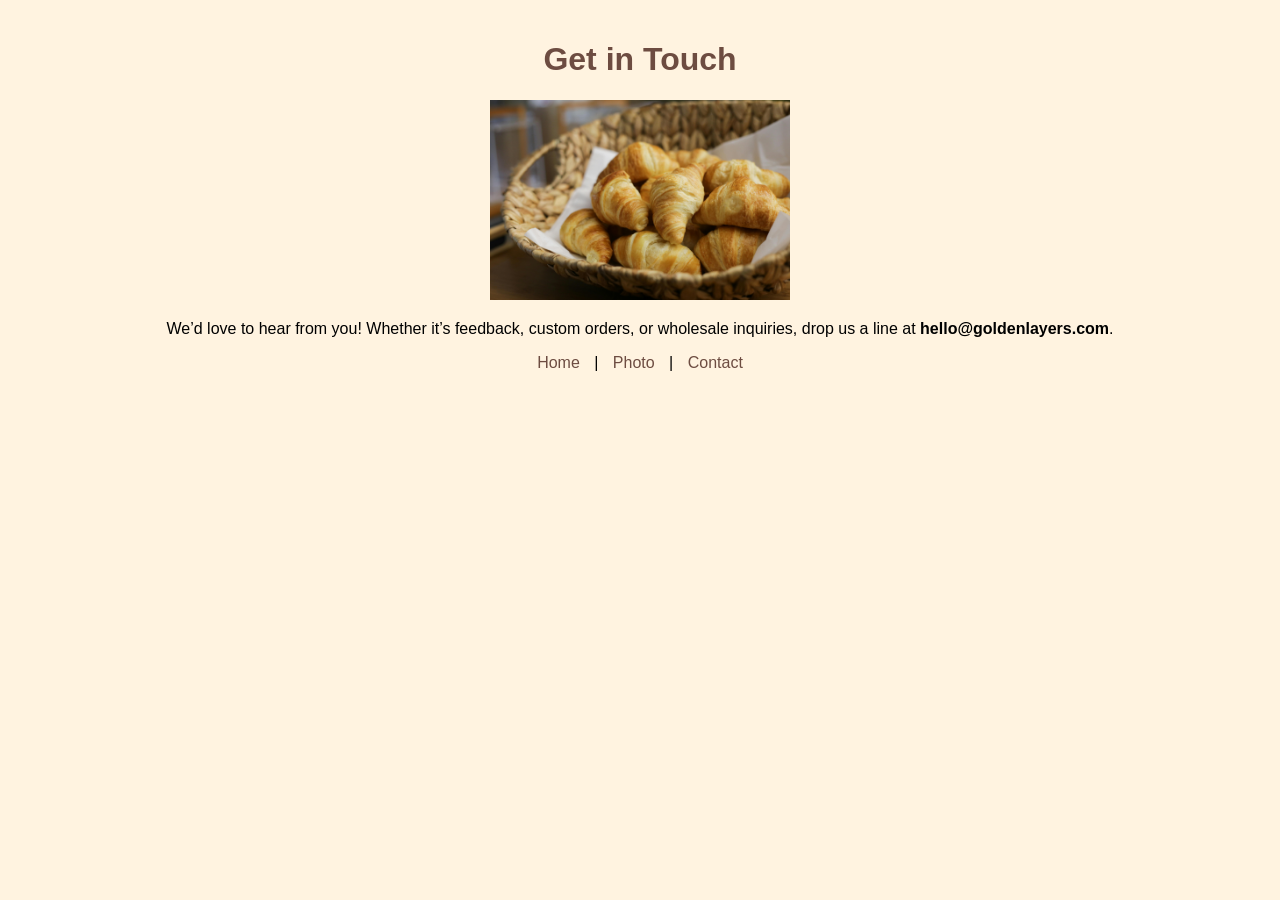
==== contact.html @ 2c556c1f "project with images and CSS" ====
<!DOCTYPE html>
<html>
  <head>
    <title>Contact Golden Layers</title>
    <link href="styles.css" rel="stylesheet" />
  </head>
  <body>
    <h1>Get in Touch</h1>
    <img src="images/croissants_in_a_basket.jpg" alt="Basket of croissants" width="300" />
    <p>We’d love to hear from you! Whether it’s feedback, custom orders, or wholesale inquiries, 
       drop us a line at <strong>hello@goldenlayers.com</strong>.</p>
    <nav>
      <a href="index.html">Home</a> |
      <a href="photo.html">Photo</a> |
      <a href="contact.html">Contact</a>
    </nav>
  </body>
</html>
---- styles.css ----
body {
  font-family: Arial, sans-serif;
  background-color: #fff3e0; /* warm croissant-like background */
  text-align: center;
  margin: 0;
  padding: 20px;
}

nav a {
  margin: 0 10px;
  text-decoration: none;
  color: #6d4c41;
}

h1 {
  color: #6d4c41;
}
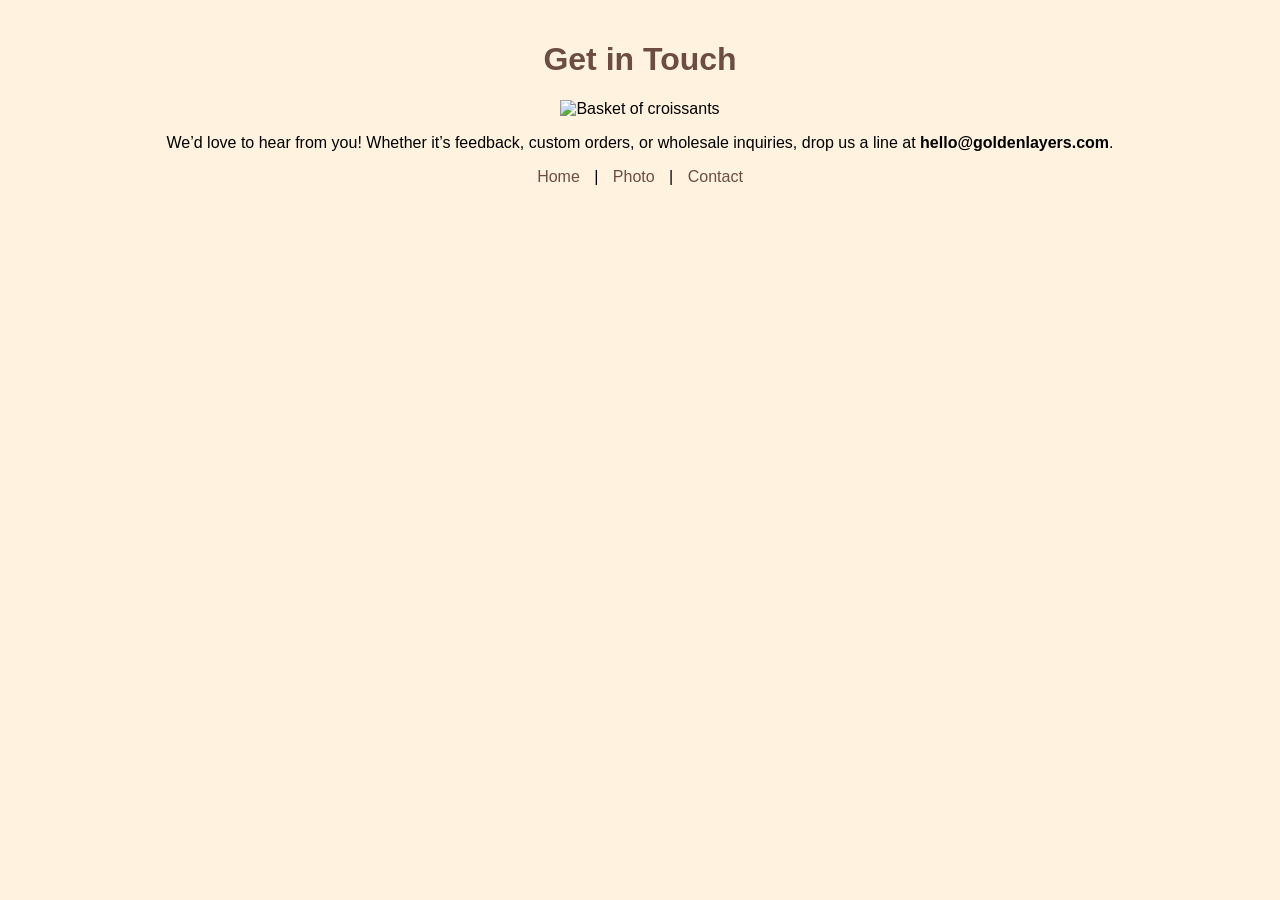
==== commit d5481a0d: "Add SEO-friendly Contact page with croissant image" ====
--- a/contact.html
+++ b/contact.html
@@ -1,14 +1,18 @@
 <!DOCTYPE html>
-<html>
+<html lang="en">
   <head>
-    <title>Contact Golden Layers</title>
+    <meta charset="UTF-8" />
+    <meta name="viewport" content="width=device-width, initial-scale=1.0" />
+    <title>Golden Layers Croissant Co. | Contact</title>
+    <meta name="description" content="Contact Golden Layers Croissant Co. for custom orders, wholesale inquiries, or feedback." />
+    <meta name="keywords" content="croissant contact, bakery inquiries, pastry orders" />
+    <meta name="author" content="Golden Layers Croissant Co." />
     <link href="styles.css" rel="stylesheet" />
   </head>
   <body>
     <h1>Get in Touch</h1>
-    <img src="images/croissants_in_a_basket.jpg" alt="Basket of croissants" width="300" />
-    <p>We’d love to hear from you! Whether it’s feedback, custom orders, or wholesale inquiries, 
-       drop us a line at <strong>hello@goldenlayers.com</strong>.</p>
+    <img src="images/croissant-contact.jpg" alt="Basket of croissants" width="300" />
+    <p>We’d love to hear from you! Whether it’s feedback, custom orders, or wholesale inquiries, drop us a line at <strong>hello@goldenlayers.com</strong>.</p>
     <nav>
       <a href="index.html">Home</a> |
       <a href="photo.html">Photo</a> |
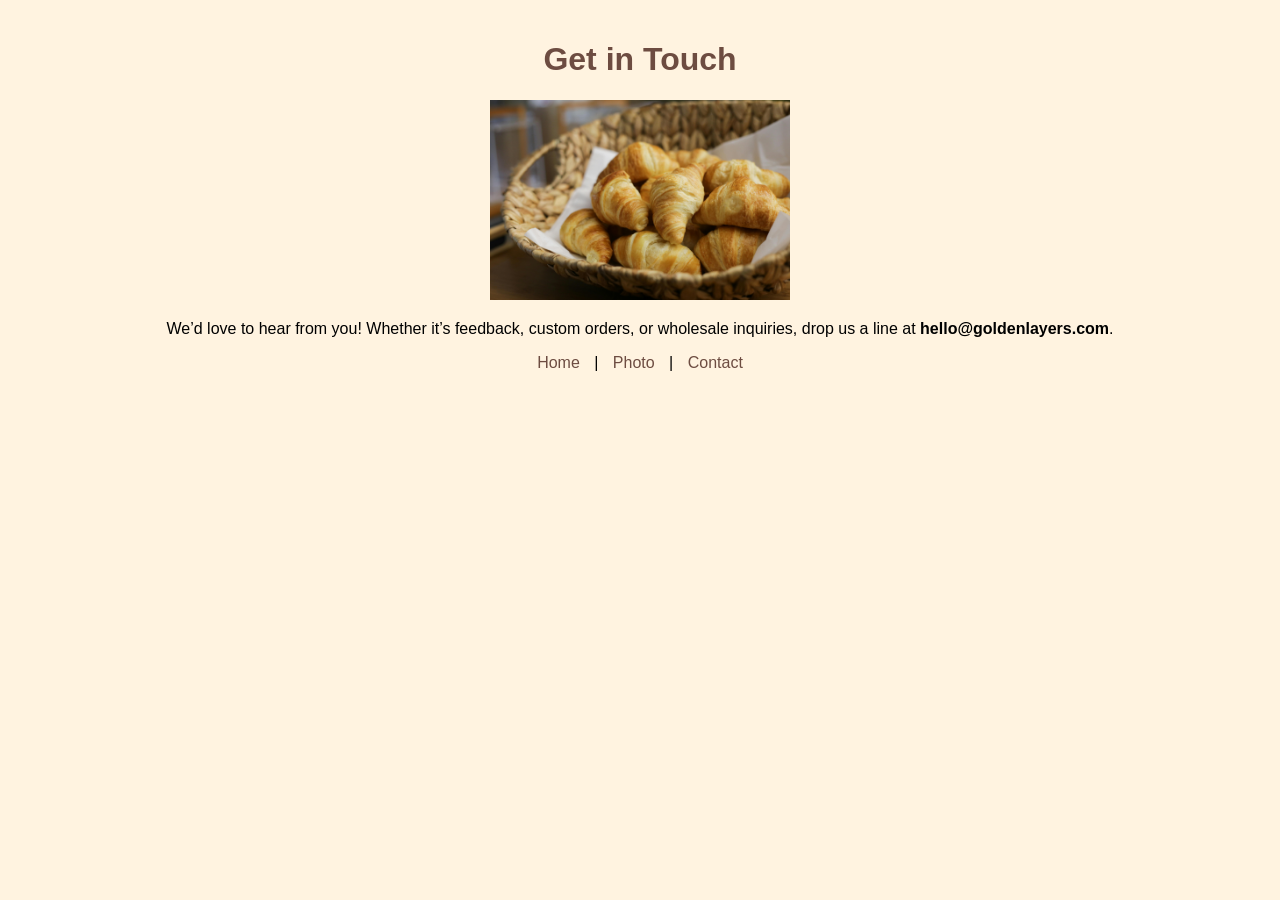
==== commit 824128de: "SEO-friendly Croissant project" ====
--- a/contact.html
+++ b/contact.html
@@ -11,7 +11,7 @@
   </head>
   <body>
     <h1>Get in Touch</h1>
-    <img src="images/croissant-contact.jpg" alt="Basket of croissants" width="300" />
+    <img src="images/croissants_in_a_basket.jpg" alt="Basket of croissants" width="300" />
     <p>We’d love to hear from you! Whether it’s feedback, custom orders, or wholesale inquiries, drop us a line at <strong>hello@goldenlayers.com</strong>.</p>
     <nav>
       <a href="index.html">Home</a> |
